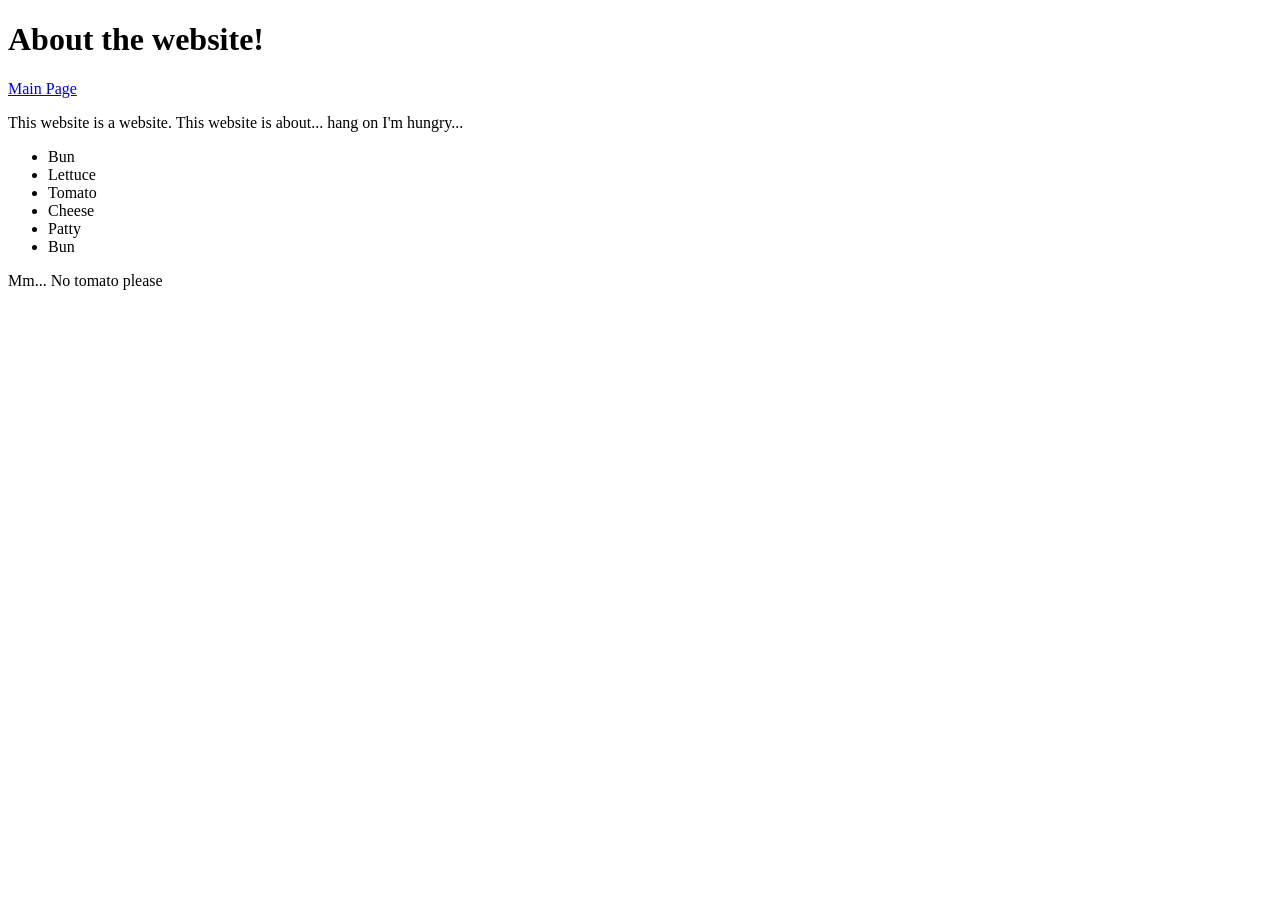
==== about.html @ 64b33342 "Initital commit" ====
<!doctype html>
<html lang = "en-US">
    <head>
        <meta charset = "utf-8" />
        <meta name = "viewport" content = "width=device-width" />
        <title>About the website</title>
    </head>
    <body>
        <h1>About the website!</h1>
        <a href="index.html">Main Page</a>
        <p>
            This website is a website. This website is about... hang on I'm hungry...
        </p>
        <ul>
            <li>Bun</li>
            <li>Lettuce</li>
            <li>Tomato</li>
            <li>Cheese</li>
            <li>Patty</li>
            <li>Bun</li>
        </ul>
        <p>
            Mm... No tomato please
        </p>
        <ol>
            
        </ol>
    </body>
</html>
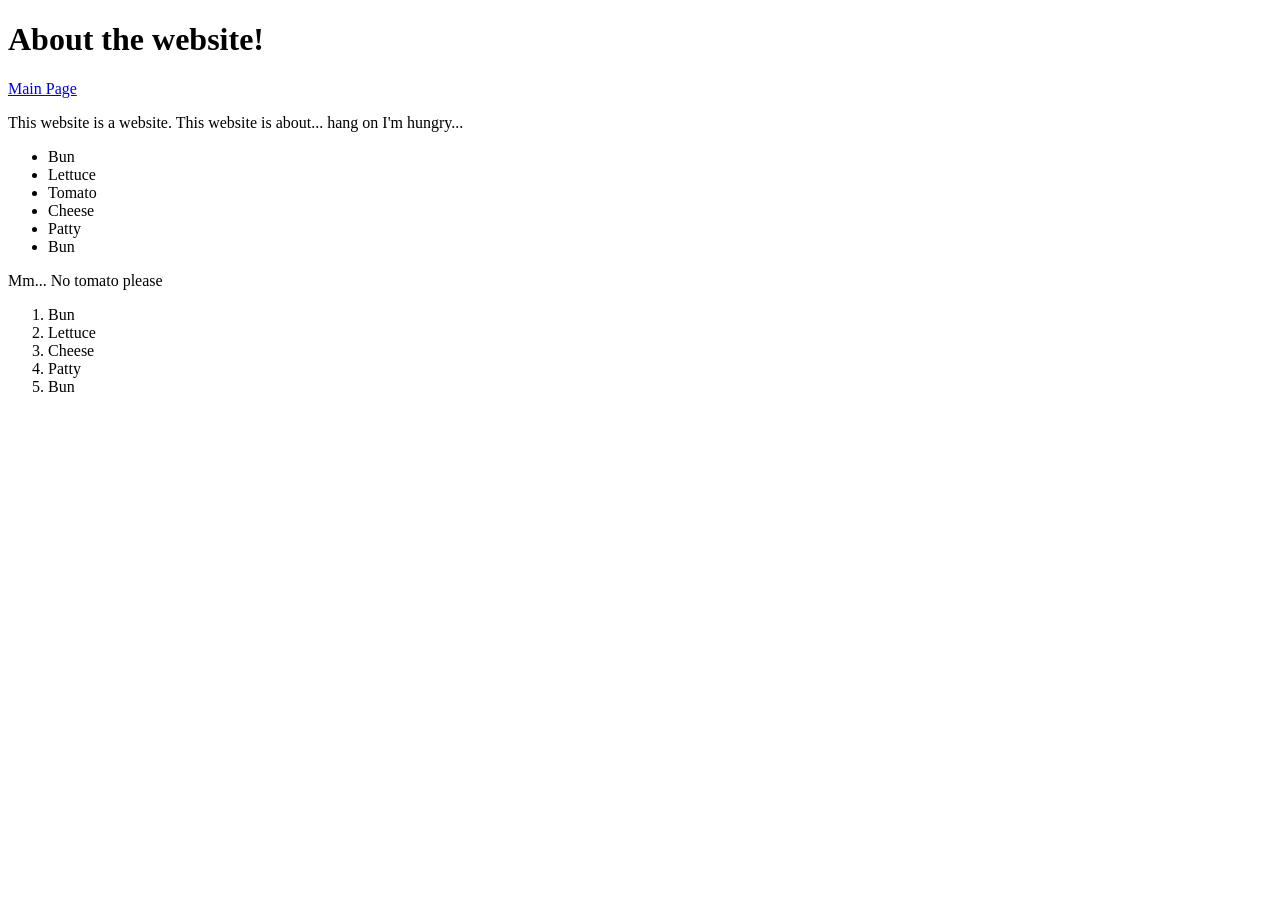
==== commit 0ca1187a: "finished order list. put headings in the header" ====
--- a/about.html
+++ b/about.html
@@ -23,7 +23,11 @@
             Mm... No tomato please
         </p>
         <ol>
-            
+            <li>Bun</li>
+            <li>Lettuce</li>
+            <li>Cheese</li>
+            <li>Patty</li>
+            <li>Bun</li>
         </ol>
     </body>
 </html>
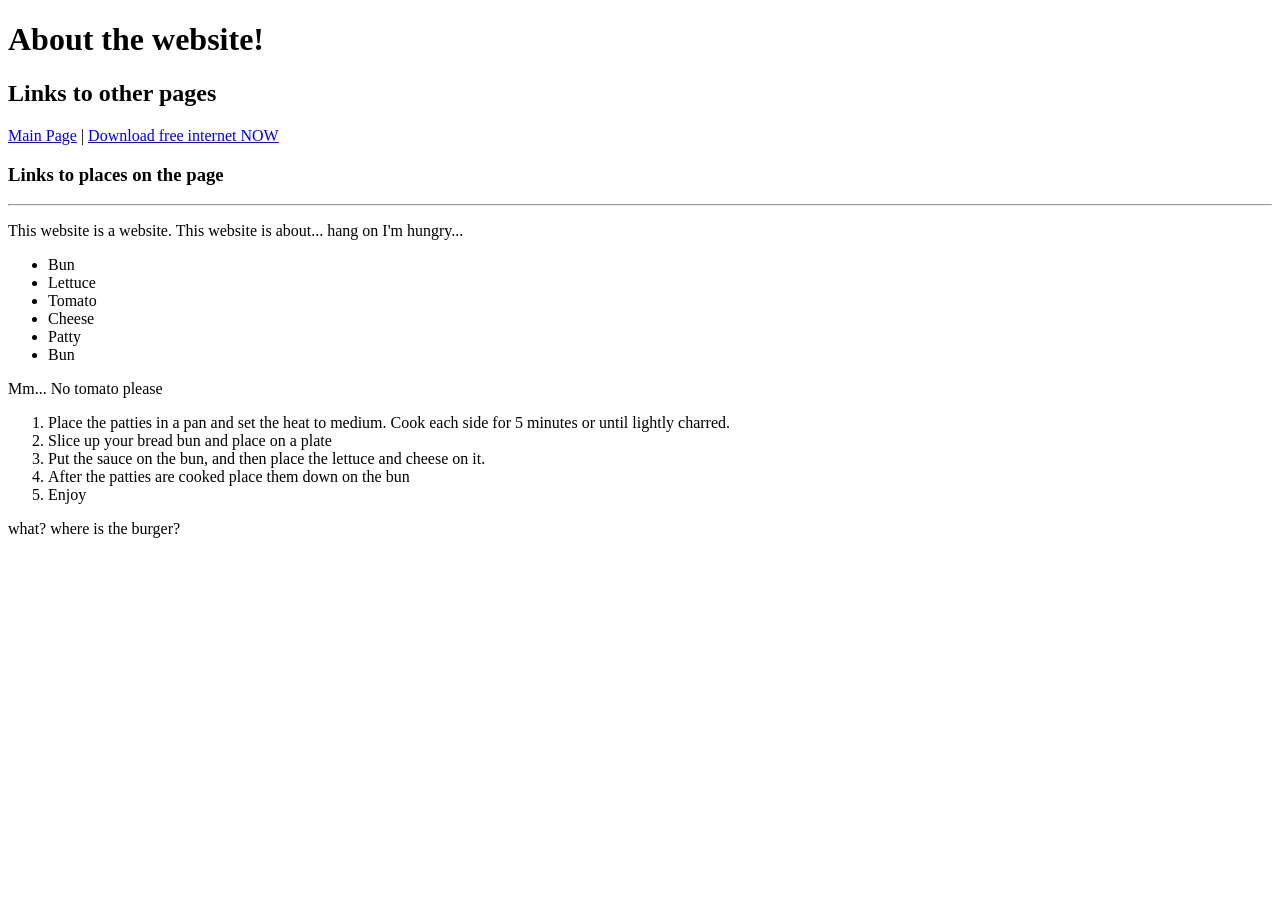
==== commit ea5c6333: "Added free internet and modified index and about pages" ====
--- a/about.html
+++ b/about.html
@@ -7,7 +7,11 @@
     </head>
     <body>
         <h1>About the website!</h1>
-        <a href="index.html">Main Page</a>
+        <h2>Links to other pages</h2>
+        <a href="index.html">Main Page</a> |
+        <a href="free-internet.html">Download free internet NOW</a>
+        <h3>Links to places on the page</h3>
+        <hr>
         <p>
             This website is a website. This website is about... hang on I'm hungry...
         </p>
@@ -23,11 +27,13 @@
             Mm... No tomato please
         </p>
         <ol>
-            <li>Bun</li>
-            <li>Lettuce</li>
-            <li>Cheese</li>
-            <li>Patty</li>
-            <li>Bun</li>
+            <li>Place the patties in a pan and set the heat to medium. Cook each side for 5 minutes or until lightly charred.</li>
+            <li>Slice up your bread bun and place on a plate</li>
+            <li>Put the sauce on the bun, and then place the lettuce and cheese on it.</li>
+            <li>After the patties are cooked place them down on the bun</li>
+            <li>Enjoy</li>
         </ol>
+        <p>what? where is the burger?</p>
+        
     </body>
 </html>
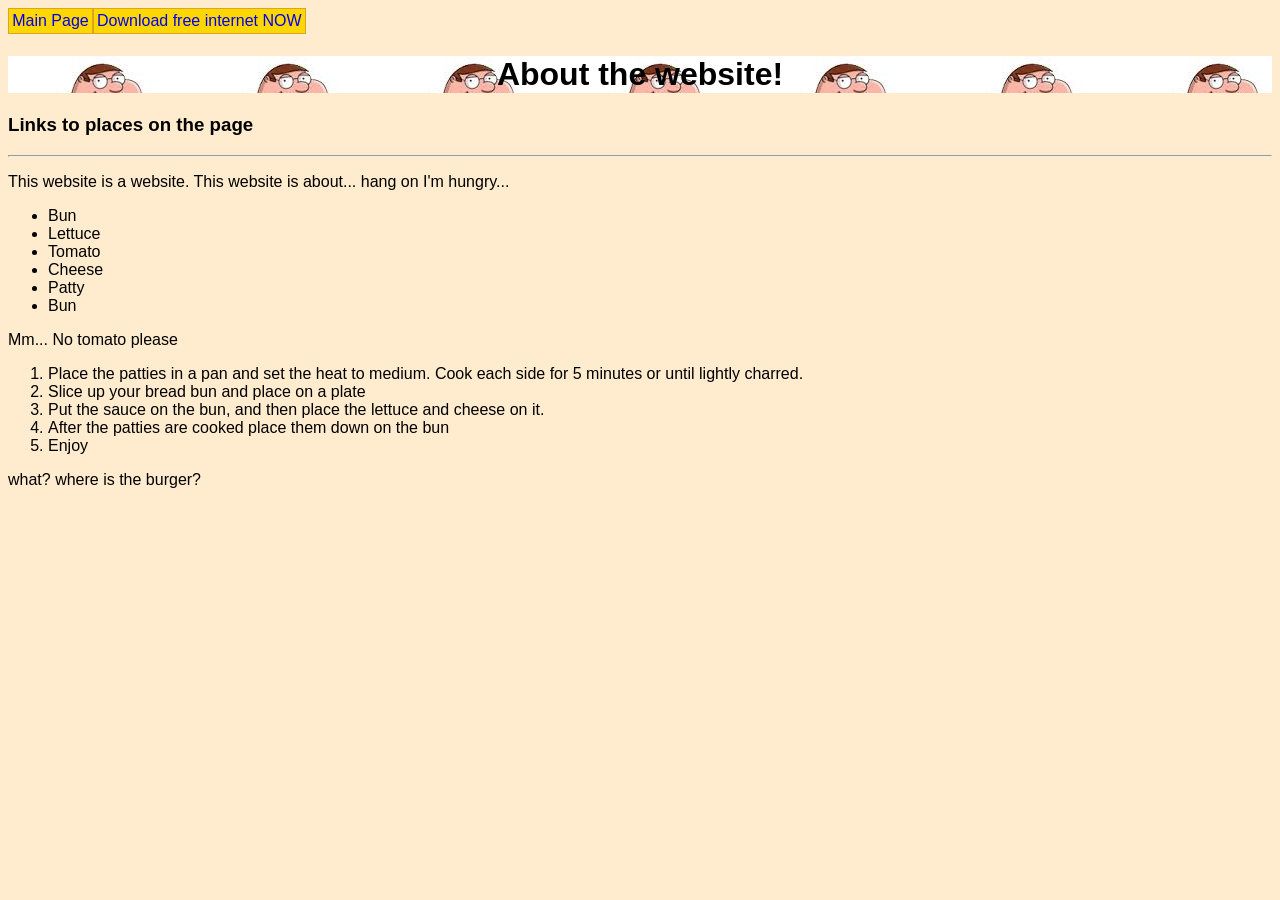
==== commit 2bd08467: "added navbar to about html" ====
--- a/about.html
+++ b/about.html
@@ -1,39 +1,48 @@
 <!doctype html>
-<html lang = "en-US">
-    <head>
-        <meta charset = "utf-8" />
-        <meta name = "viewport" content = "width=device-width" />
-        <title>About the website</title>
-    </head>
-    <body>
-        <h1>About the website!</h1>
-        <h2>Links to other pages</h2>
-        <a href="index.html">Main Page</a> |
-        <a href="free-internet.html">Download free internet NOW</a>
-        <h3>Links to places on the page</h3>
-        <hr>
-        <p>
-            This website is a website. This website is about... hang on I'm hungry...
-        </p>
-        <ul>
-            <li>Bun</li>
-            <li>Lettuce</li>
-            <li>Tomato</li>
-            <li>Cheese</li>
-            <li>Patty</li>
-            <li>Bun</li>
+<html lang="en-US">
+
+<head>
+    <meta charset="utf-8" />
+    <meta name="viewport" content="width=device-width" />
+    <title>About the website</title>
+    <link rel="stylesheet" href="styles.css" />
+</head>
+
+<body>
+    <nav role="navigation">
+        <ul class="navbar">
+        <li><a href="index.html">Main Page</a></li>
+        <li><a href="free-internet.html">Download free internet NOW</a></li>
         </ul>
-        <p>
-            Mm... No tomato please
-        </p>
-        <ol>
-            <li>Place the patties in a pan and set the heat to medium. Cook each side for 5 minutes or until lightly charred.</li>
-            <li>Slice up your bread bun and place on a plate</li>
-            <li>Put the sauce on the bun, and then place the lettuce and cheese on it.</li>
-            <li>After the patties are cooked place them down on the bun</li>
-            <li>Enjoy</li>
-        </ol>
-        <p>what? where is the burger?</p>
-        
-    </body>
+    </nav>
+    <h1>About the website!</h1>
+
+    <h3>Links to places on the page</h3>
+    <hr>
+    <p>
+        This website is a website. This website is about... hang on I'm hungry...
+    </p>
+    <ul>
+        <li>Bun</li>
+        <li>Lettuce</li>
+        <li>Tomato</li>
+        <li>Cheese</li>
+        <li>Patty</li>
+        <li>Bun</li>
+    </ul>
+    <p>
+        Mm... No tomato please
+    </p>
+    <ol>
+        <li>Place the patties in a pan and set the heat to medium. Cook each side for 5 minutes or until lightly
+            charred.</li>
+        <li>Slice up your bread bun and place on a plate</li>
+        <li>Put the sauce on the bun, and then place the lettuce and cheese on it.</li>
+        <li>After the patties are cooked place them down on the bun</li>
+        <li>Enjoy</li>
+    </ol>
+    <p>what? where is the burger?</p>
+
+</body>
+
 </html>
--- a/styles.css
+++ b/styles.css
@@ -0,0 +1,46 @@
+h1{
+    color: black;
+    background-image: url(images/peter.png);
+    text-align: center;
+}
+
+body{
+    background-color: blanchedalmond;
+    font-family: 'Franklin Gothic Medium', 'Arial Narrow', Arial, sans-serif;
+}
+
+nav ul{
+    display:flex;
+    margin: 0;
+    padding: 0;
+}
+
+.navbar li{
+    border: 1px solid goldenrod;
+    background-color: gold;
+    padding: 0.2em;
+    display: block;
+    color: black;
+}
+
+.navbar a:visited{
+    color: black;
+}
+
+.navbar a:link{
+    text-decoration: none;
+}
+
+.navbar li:hover{
+    opacity: 0.5;
+}
+
+
+.userquote{
+    color:aqua;
+    background-color: blueviolet;
+}
+
+image{
+    border: 2px solid black;
+}
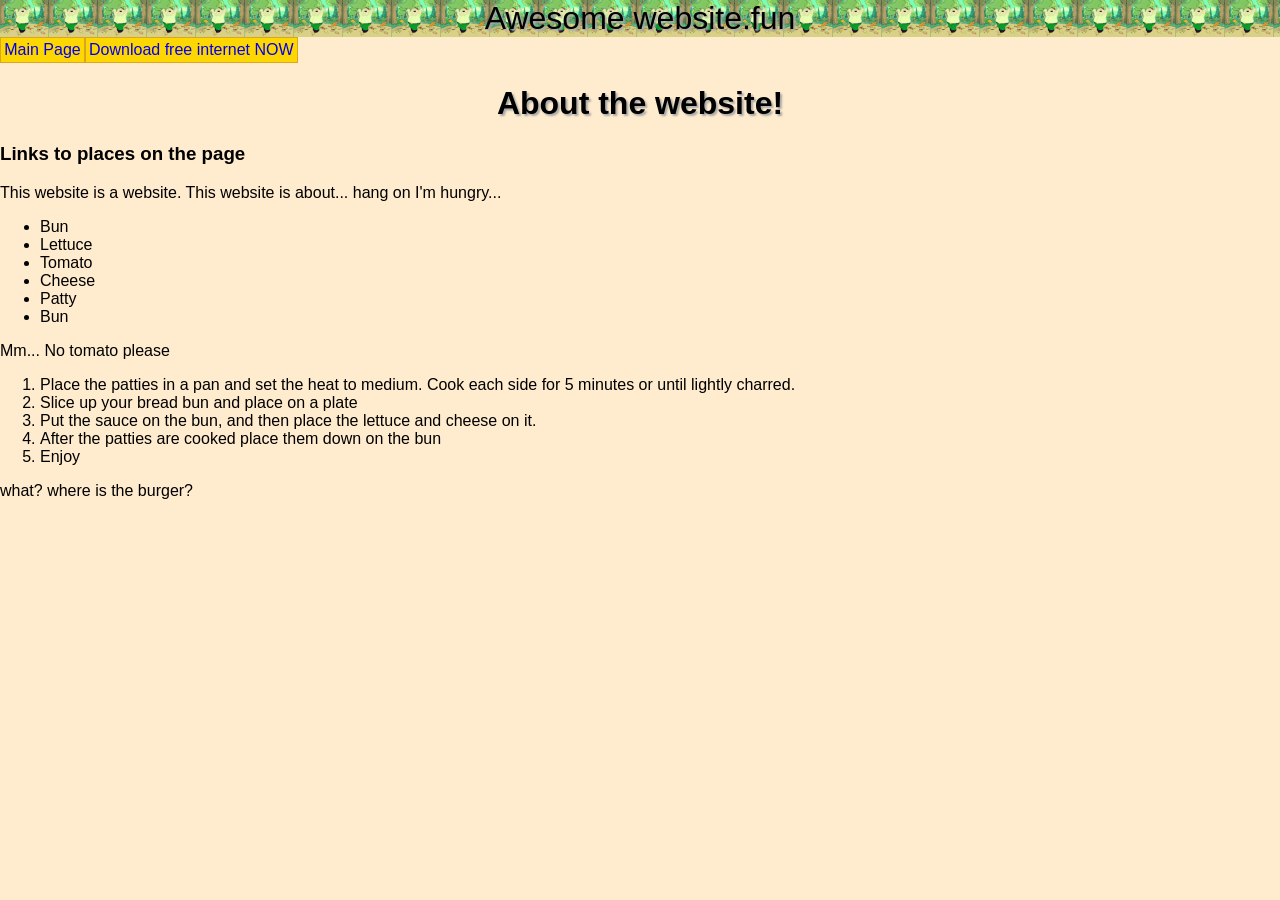
==== commit 6fd9a74a: "added a banner to all pages except virus html" ====
--- a/about.html
+++ b/about.html
@@ -9,6 +9,9 @@
 </head>
 
 <body>
+    <header class="header">
+        <p class="banner">Awesome website.fun</p>
+    </header>
     <nav role="navigation">
         <ul class="navbar">
         <li><a href="index.html">Main Page</a></li>
@@ -18,7 +21,6 @@
     <h1>About the website!</h1>
 
     <h3>Links to places on the page</h3>
-    <hr>
     <p>
         This website is a website. This website is about... hang on I'm hungry...
     </p>
--- a/styles.css
+++ b/styles.css
@@ -1,14 +1,49 @@
-h1{
+/*global*/
+.header{
+    background-color: black;
+}
+
+.banner{
+    background-image: url(images/happy-peter.jpg);
+    background-size: contain;
     color: black;
-    background-image: url(images/peter.png);
     text-align: center;
+    font-size:xx-large;
+    text-shadow: 2px 2px 2px darkgrey;
+    display: block;
+    margin: 0;
+    
+}
+
+html, body{
+    height: 100%;
 }
 
 body{
     background-color: blanchedalmond;
+    margin: 0;
     font-family: 'Franklin Gothic Medium', 'Arial Narrow', Arial, sans-serif;
 }
 
+
+
+h1{
+    color: black;
+    text-align: center;
+    text-shadow: 2px 2px 2px darkgrey;
+}
+
+image{
+    border: 2px solid black;
+}
+
+.content-wrapper{
+    margin: 0 auto;
+    padding: 30;
+    max-width: 900px;
+}
+
+/*navbar*/
 nav ul{
     display:flex;
     margin: 0;
@@ -23,6 +58,7 @@
     color: black;
 }
 
+
 .navbar a:visited{
     color: black;
 }
@@ -35,12 +71,23 @@
     opacity: 0.5;
 }
 
+/*aside*/
+.sidebar{
+    /*slightly lighter background color than the body one*/
+    background-color: rgb(255, 247, 234);
+}
 
+/*idk what this category is*/
 .userquote{
     color:aqua;
     background-color: blueviolet;
 }
 
-image{
-    border: 2px solid black;
-}
+/*family guy*/
+
+
+.family-guy{
+    background-image: url(images/family-guy-room.jpg);
+    background-repeat: no-repeat;
+    background-size: cover;
+}
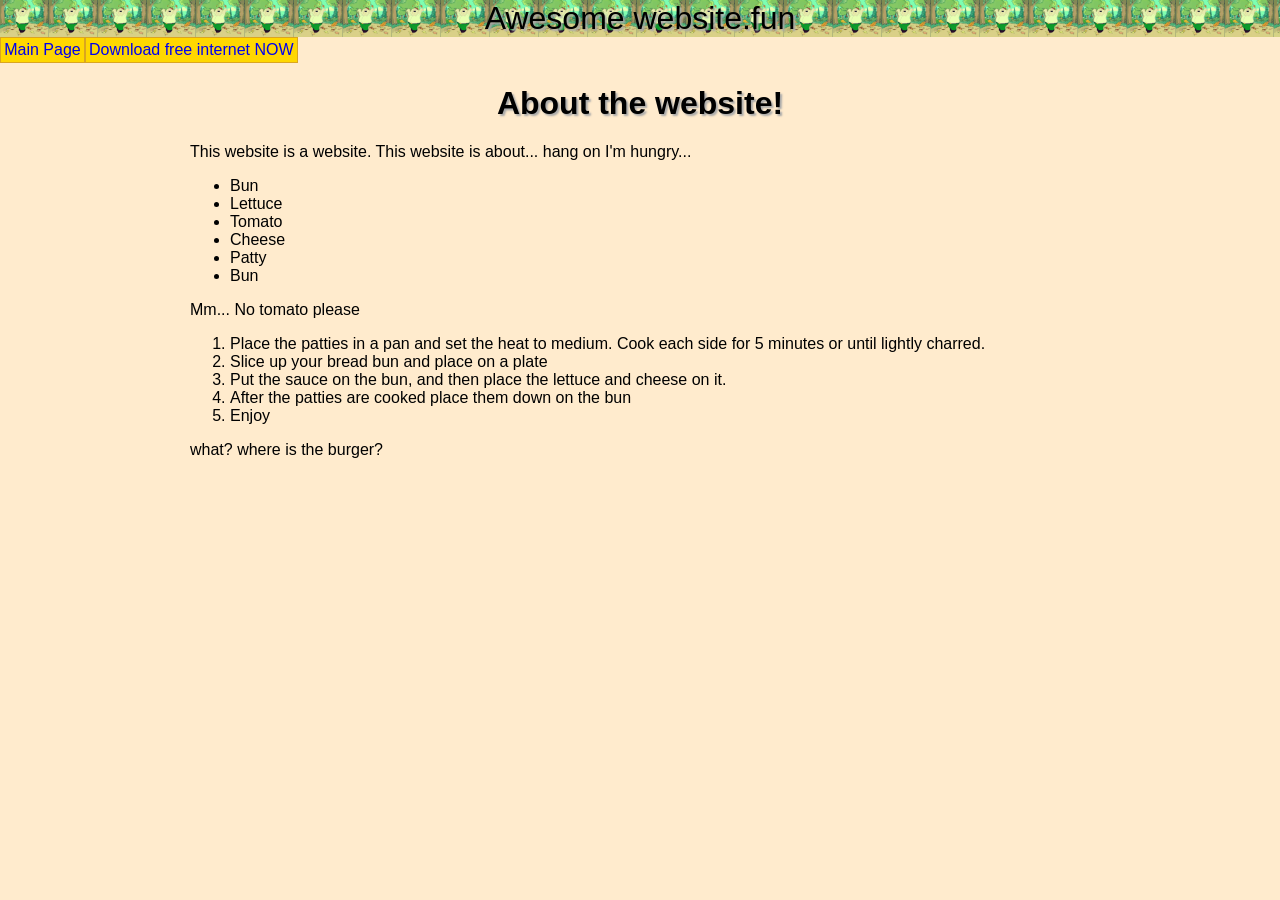
==== commit 7e3bd630: "added content wrapper class to html files" ====
--- a/about.html
+++ b/about.html
@@ -14,37 +14,37 @@
     </header>
     <nav role="navigation">
         <ul class="navbar">
-        <li><a href="index.html">Main Page</a></li>
-        <li><a href="free-internet.html">Download free internet NOW</a></li>
+            <li><a href="index.html">Main Page</a></li>
+            <li><a href="free-internet.html">Download free internet NOW</a></li>
         </ul>
     </nav>
-    <h1>About the website!</h1>
+    <div class="content-wrapper">
+        <h1>About the website!</h1>
 
-    <h3>Links to places on the page</h3>
-    <p>
-        This website is a website. This website is about... hang on I'm hungry...
-    </p>
-    <ul>
-        <li>Bun</li>
-        <li>Lettuce</li>
-        <li>Tomato</li>
-        <li>Cheese</li>
-        <li>Patty</li>
-        <li>Bun</li>
-    </ul>
-    <p>
-        Mm... No tomato please
-    </p>
-    <ol>
-        <li>Place the patties in a pan and set the heat to medium. Cook each side for 5 minutes or until lightly
-            charred.</li>
-        <li>Slice up your bread bun and place on a plate</li>
-        <li>Put the sauce on the bun, and then place the lettuce and cheese on it.</li>
-        <li>After the patties are cooked place them down on the bun</li>
-        <li>Enjoy</li>
-    </ol>
-    <p>what? where is the burger?</p>
-
+        <p>
+            This website is a website. This website is about... hang on I'm hungry...
+        </p>
+        <ul>
+            <li>Bun</li>
+            <li>Lettuce</li>
+            <li>Tomato</li>
+            <li>Cheese</li>
+            <li>Patty</li>
+            <li>Bun</li>
+        </ul>
+        <p>
+            Mm... No tomato please
+        </p>
+        <ol>
+            <li>Place the patties in a pan and set the heat to medium. Cook each side for 5 minutes or until lightly
+                charred.</li>
+            <li>Slice up your bread bun and place on a plate</li>
+            <li>Put the sauce on the bun, and then place the lettuce and cheese on it.</li>
+            <li>After the patties are cooked place them down on the bun</li>
+            <li>Enjoy</li>
+        </ol>
+        <p>what? where is the burger?</p>
+    </div>
 </body>
 
 </html>
